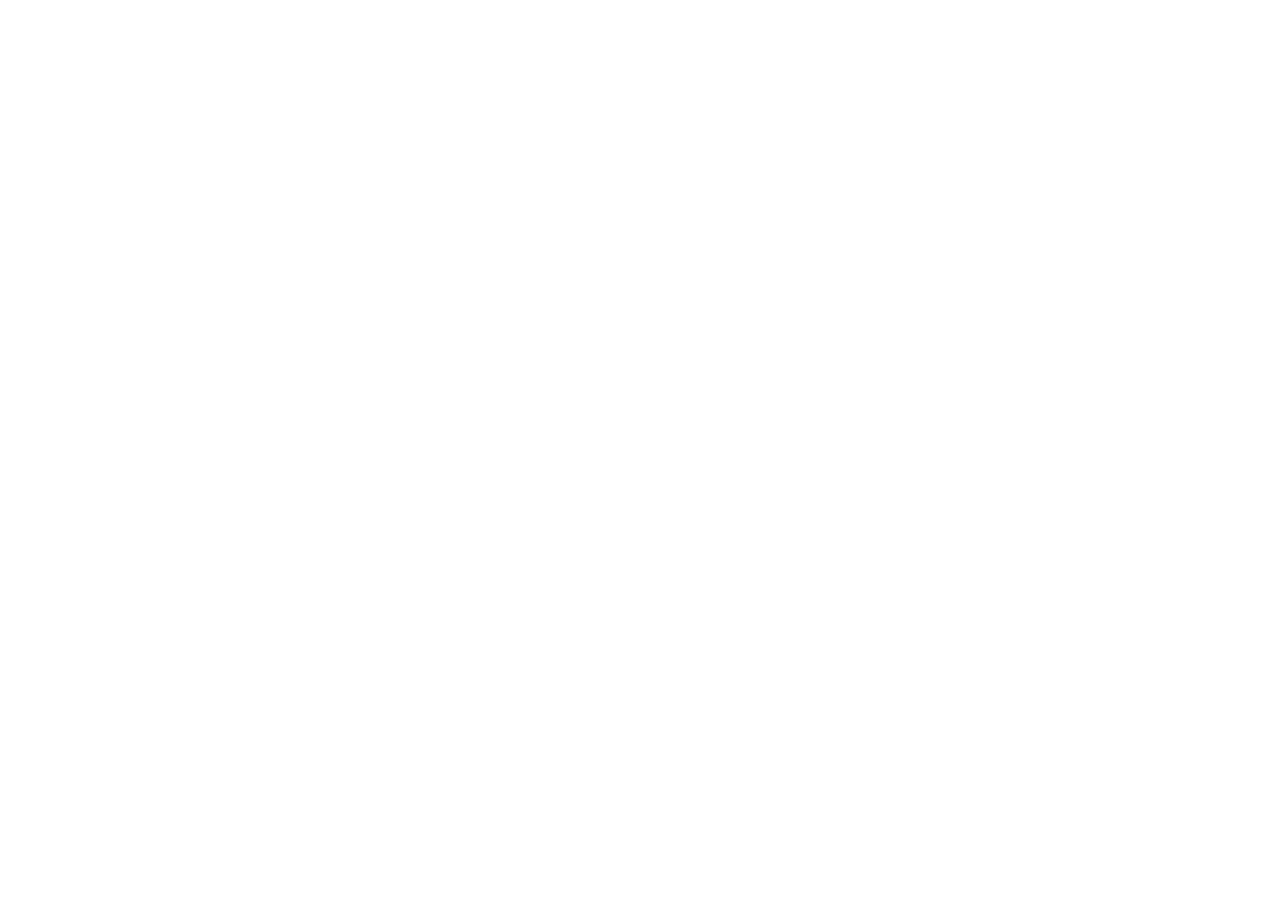
==== footer.html @ b53e6d67 "second_command" ====
<!DOCTYPE html>
<html lang="en">
<head>
    <meta charset="UTF-8">
    <meta http-equiv="X-UA-Compatible" content="IE=edge">
    <meta name="viewport" content="width=device-width, initial-scale=1.0">
    <title>footer</title>
</head>
<body>



    
</body>

<!-- cookie -->
<script src="https://cdn.staticfile.org/jquery-cookie/1.4.1/jquery.cookie.min.js"></script>


<!-- js -->
<!-- <script src="./static/js/footer.js"></script> -->
</html>
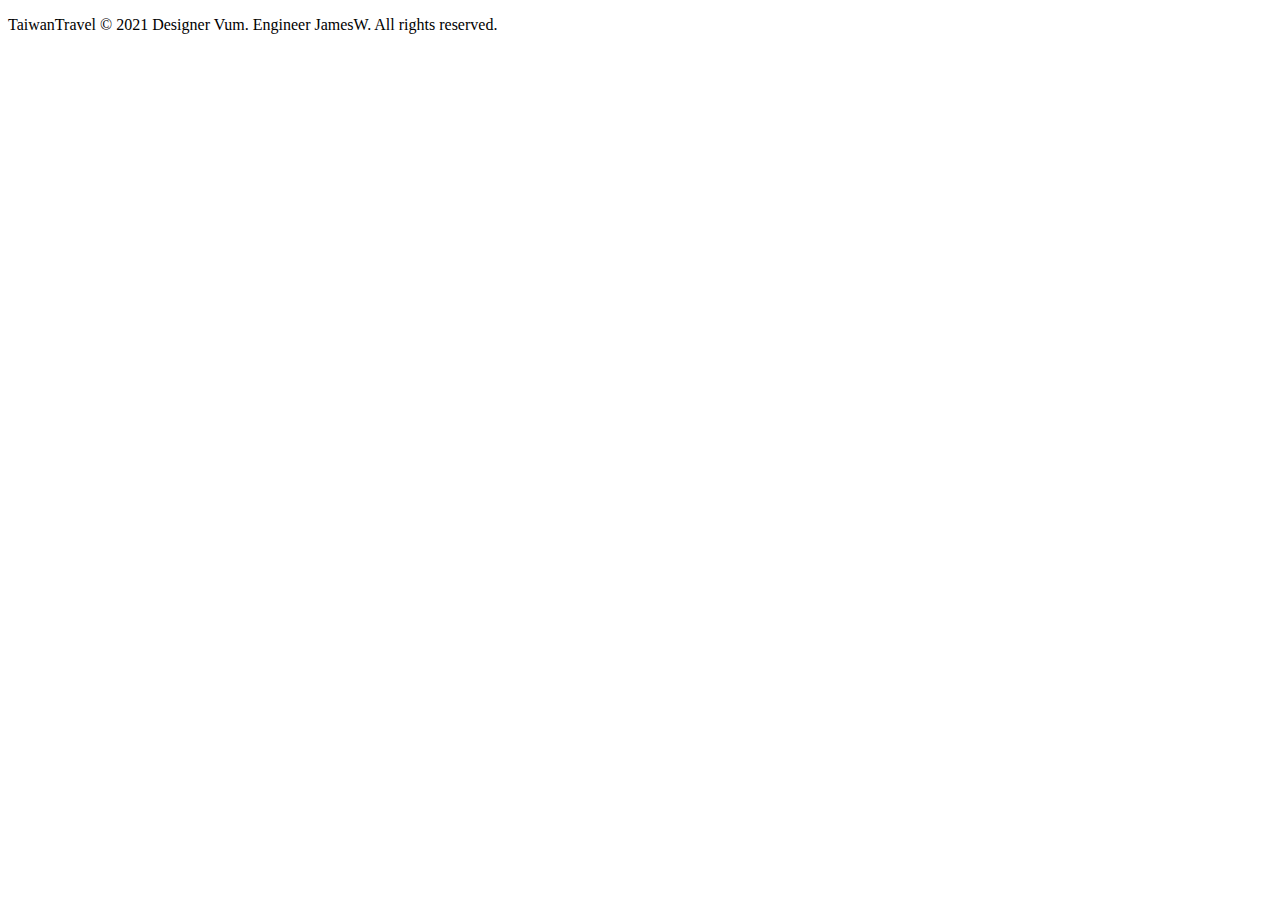
==== commit 5033808a: "加入食物圖片" ====
--- a/footer.html
+++ b/footer.html
@@ -10,6 +10,9 @@
 
 
 
+    <section class="footer">
+        <p>TaiwanTravel © 2021 Designer Vum. Engineer JamesW. All rights reserved.</p>
+    </section>
     
 </body>
 
